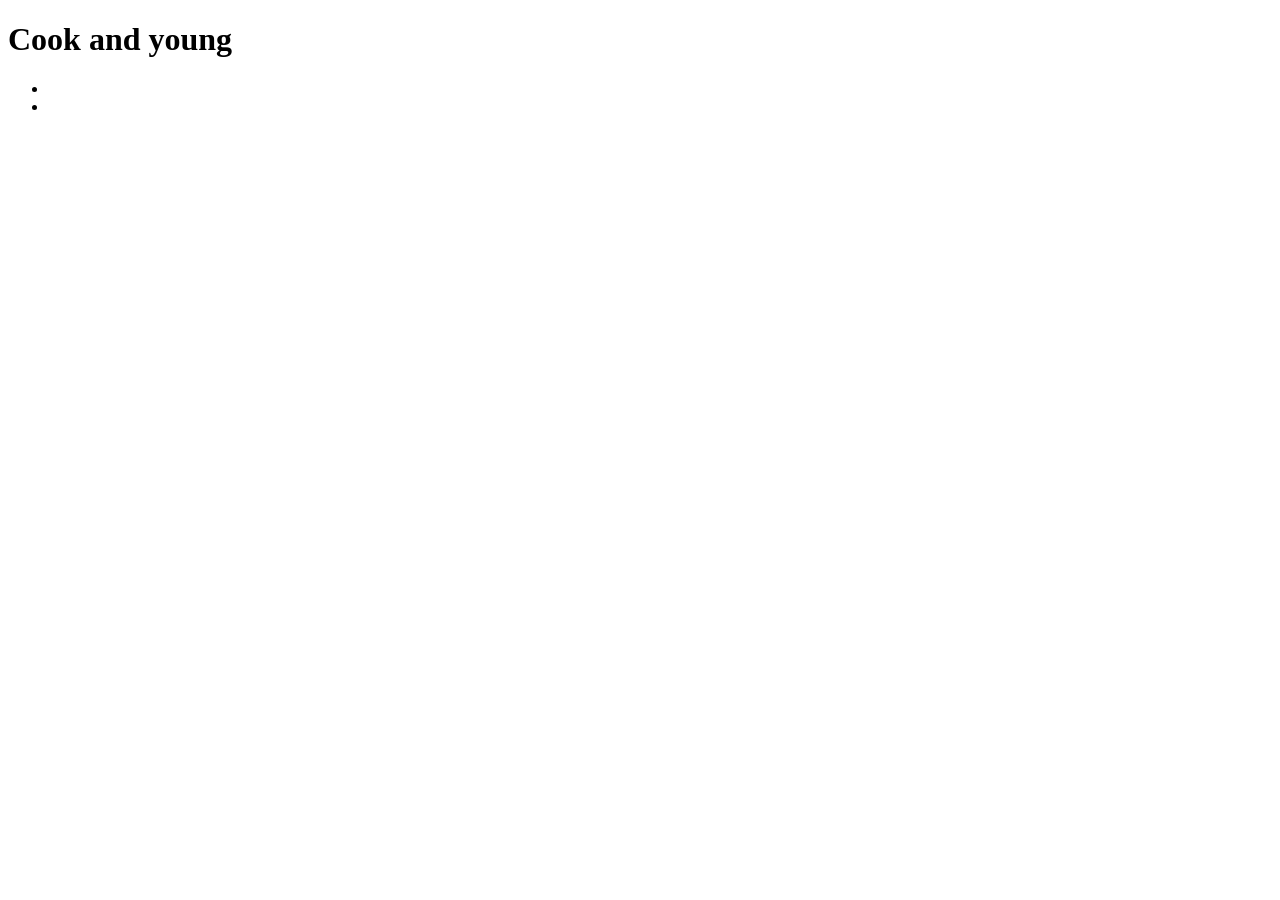
==== index.html @ 334bb4c0 "3pages" ====
<!DOCTYPE html>
<html lang="en">
<head>
    <meta charset="UTF-8">
    <meta http-equiv="X-UA-Compatible" content="IE=edge">
    <meta name="viewport" content="width=device-width, initial-scale=1.0">
    <link rel="stylesheet" href"style.css">
    <title>Home</title>


</head>
<body>
    <header>
    <h1>Cook and young </h1>
    <nav>
        <ul>

            <li>
                <a href "index.html".Home> </a>
             </li>
             <li>
                <a href 
             </li>
    </nav>




    </header> 
    
</body>
</html>
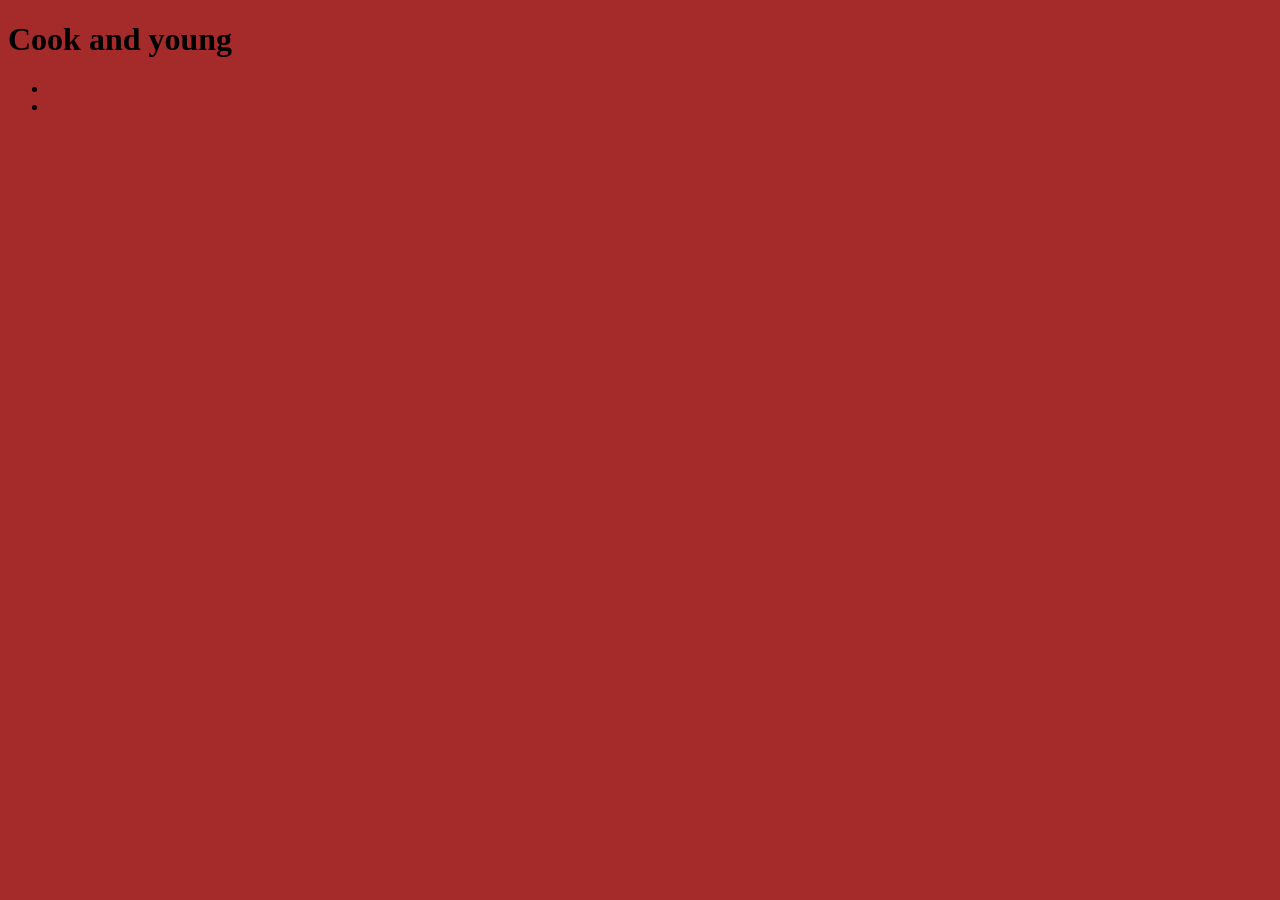
==== commit bfce3533: "fixed css" ====
--- a/index.html
+++ b/index.html
@@ -4,7 +4,7 @@
     <meta charset="UTF-8">
     <meta http-equiv="X-UA-Compatible" content="IE=edge">
     <meta name="viewport" content="width=device-width, initial-scale=1.0">
-    <link rel="stylesheet" href"style.css">
+    <link rel="stylesheet" href="style.css">
     <title>Home</title>
 
 
--- a/style.css
+++ b/style.css
@@ -0,0 +1,19 @@
+body{
+    background-color: brown;
+}
+
+.gallery> img{
+    border-radius: 30%;
+    width:30%;
+    border:5px,solid,black
+}
+
+.gallery > img:hover{
+    transform: scale(1,1);
+}
+
+.gallery > p:hover{
+   background-color: brown;
+   color: azure ;
+   width: 40%;
+}
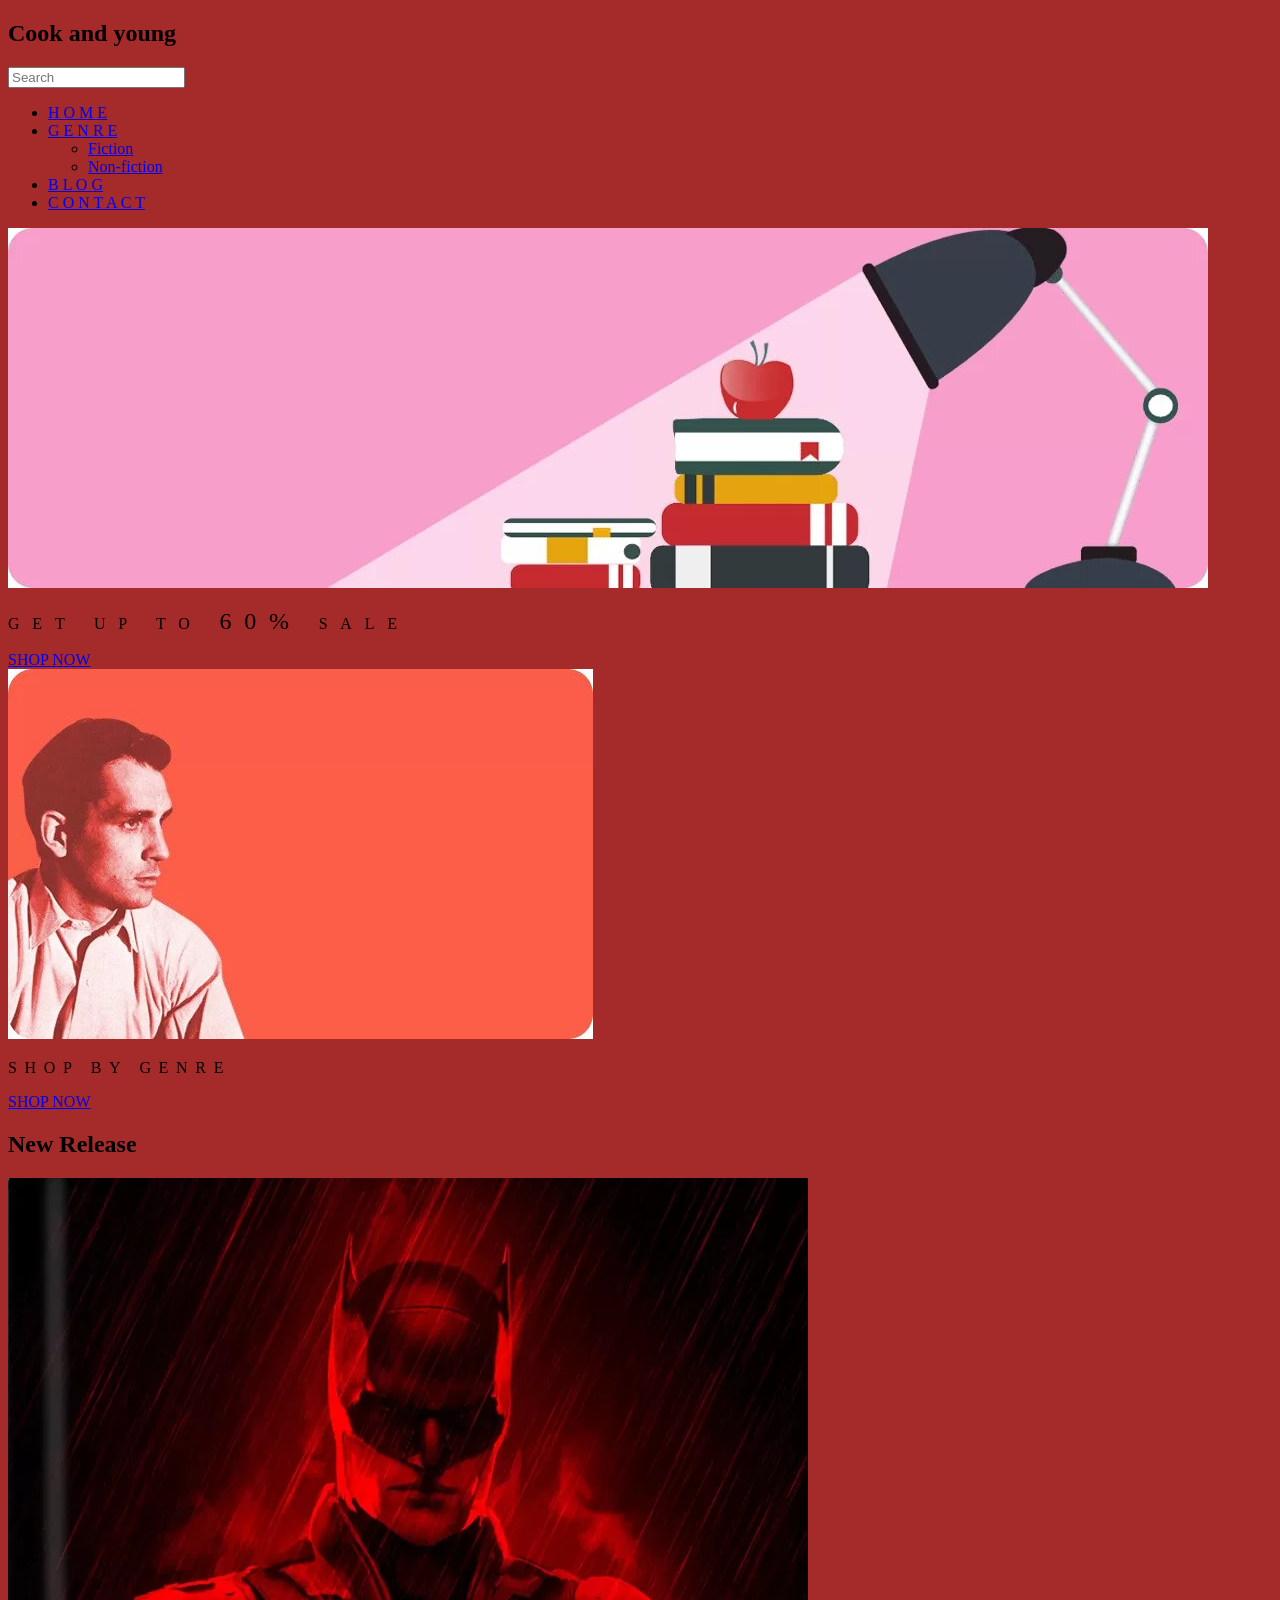
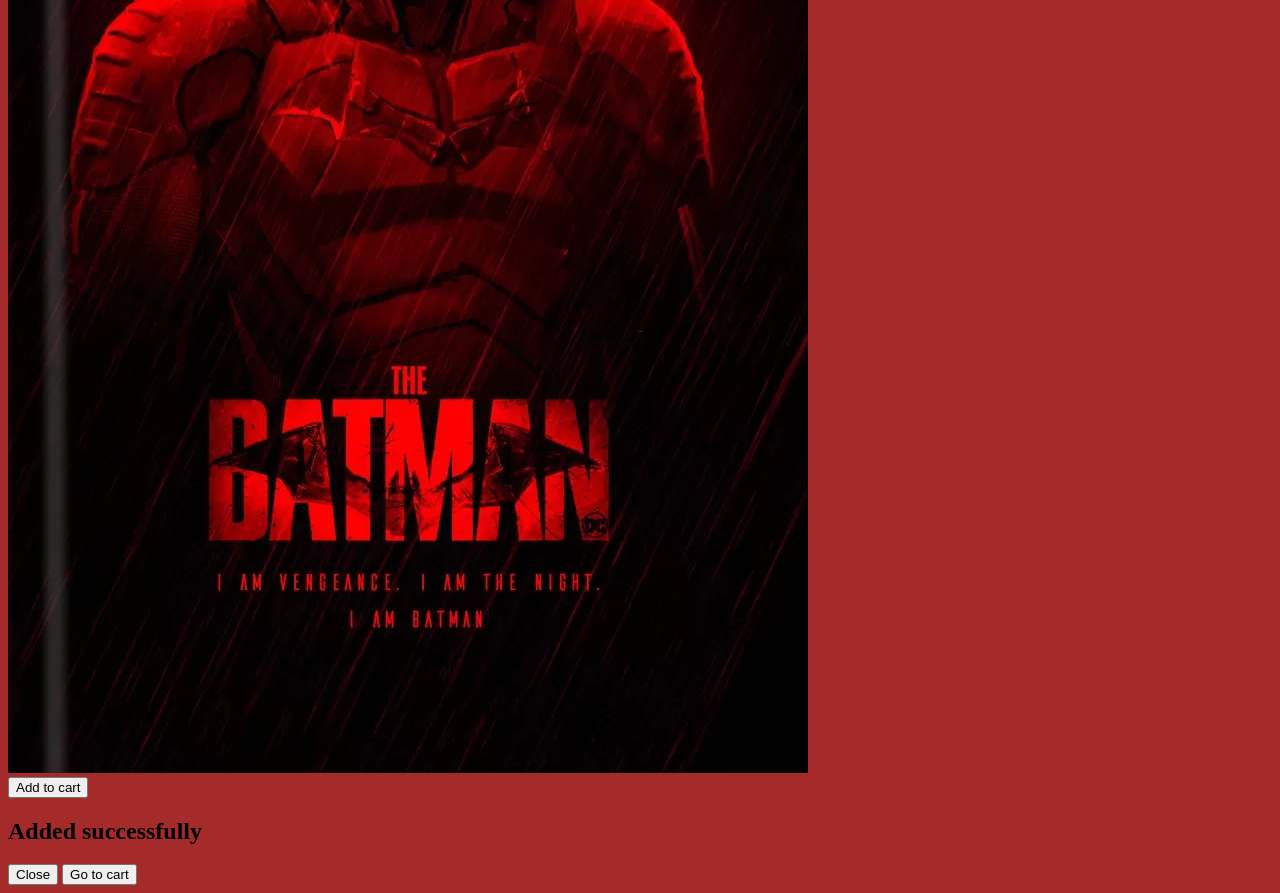
==== commit 69c3c58d: "Add files via upload" ====
--- a/index.html
+++ b/index.html
@@ -1,32 +1,100 @@
-<!DOCTYPE html>
-<html lang="en">
-<head>
-    <meta charset="UTF-8">
-    <meta http-equiv="X-UA-Compatible" content="IE=edge">
-    <meta name="viewport" content="width=device-width, initial-scale=1.0">
-    <link rel="stylesheet" href="style.css">
-    <title>Home</title>
-
-
-</head>
-<body>
-    <header>
-    <h1>Cook and young </h1>
-    <nav>
-        <ul>
-
-            <li>
-                <a href "index.html".Home> </a>
-             </li>
-             <li>
-                <a href 
-             </li>
-    </nav>
-
-
-
-
-    </header> 
-    
-</body>
+
+<!DOCTYPE html>
+<html lang="en">
+<head>
+    <meta charset="UTF-8">
+    <meta http-equiv="X-UA-Compatible" content="IE=edge">
+    <meta name="viewport" content="width=device-width, initial-scale=1.0">
+    <title>Document</title>
+    <link rel = "stylesheet" href = "style.css">
+</head>
+<body>
+   <nav>
+    <h1>
+        Cook and young 
+    </h1>
+    
+    
+    <div id="searchbox">
+        <input placeholder="Search" type="text">
+        
+        
+    </div>
+        
+
+
+     <ul>
+        
+           
+          <li><a href = "index.html">H O M E</a></li>
+          <li><a href = "../HTML/product.html">G E N R E</a>
+            <ul>
+                <li><a href="../HTML/product.html">Fiction</a></li>
+                <li><a href="../HTML/product.html">Non-fiction</a></li>
+                
+              </ul>
+            </li>
+
+
+          <li><a href = "#">B L O G </a></li>
+          <li><a href = "#">C O N T A C T</a></li>
+    </ul>
+    
+   </nav>
+
+   
+   <div class="box-image">
+        <img src = "../Image/h1.jpg " alt="Catalogs image">
+        <p style="letter-spacing: 1vw;"> GET  UP TO  <span style="font-size: 1.5em;">60%</span>   SALE </p>   
+            <a class="btn" href="../HTML/product.html">SHOP  NOW</a>
+              
+             
+     </div>
+     
+    
+    <div class="home2-image">
+        <img src ="../Image/home2.jpg">   
+    <p style="letter-spacing: 0.6vw;">SHOP BY GENRE</p>   
+              <a href ="../HTML/product.html">SHOP  NOW</a>   
+    </div>
+            
+       
+<h2 >New Release</h2>   
+    <div class="homeproduct-image">
+    <img src ="../Image/ph.jpg"> 
+   
+    </div>
+   
+
+    
+
+
+<button id="open">
+    Add to cart 
+</button>
+
+
+<div class="modalcart" id="modal-cart">
+    <div class="cart">
+        <h2>Added successfully</h2>
+
+        <button id="Close">
+            Close
+        </button>
+        <button id="Go to cart">
+            Go to cart
+        </button>
+    </div>
+</div>
+
+
+
+
+
+
+
+
+
+
+</body>     
 </html>
